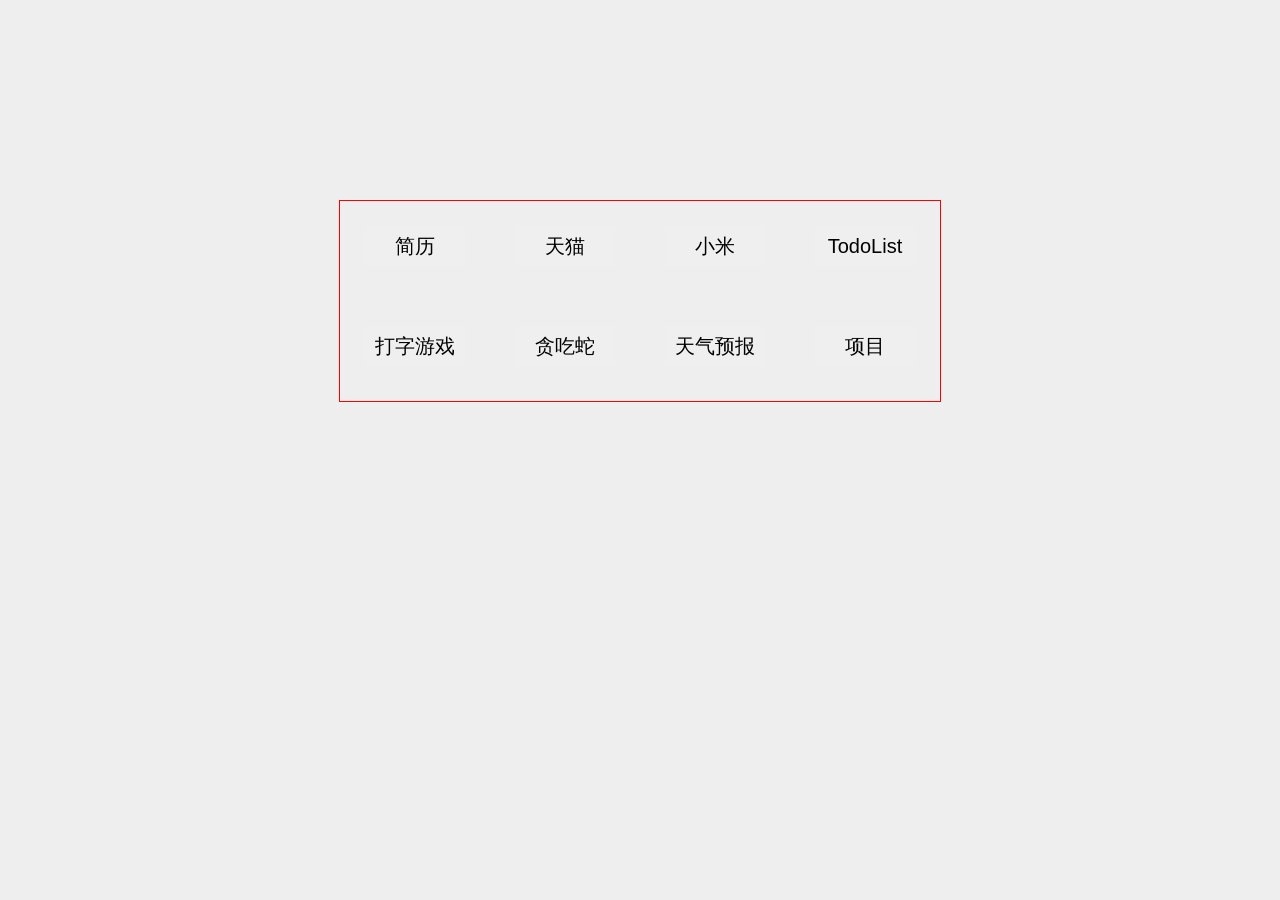
==== index.html @ dce95ee4 "7" ====
<!doctype html>
<html lang="en">
<head>
    <meta charset="UTF-8">
    <meta name="viewport"
          content="width=device-width, user-scalable=no, initial-scale=1.0, maximum-scale=1.0, minimum-scale=1.0">
    <meta http-equiv="X-UA-Compatible" content="ie=edge">
    <title>Document</title>
    <style>
        body{
            background: #eeeeee;
        }
        .box{
            width:600px;
            height:200px;
            border:1px solid red;
            margin:200px auto;
        }
        .innerbox{
            width:100%;
            height:100px;
            display:flex;
            justify-content: space-around;
        }
        input{
            width:100px;
            height:40px;
            font-size: 20px;
            margin-top: 25px;
            border:0;
            cursor: pointer;
        }
        input:hover{
            background: #3780ff;
        }
    </style>
</head>
<body>
<div class="box">
    <div class="innerbox">
        <a href="https://luxiaoyuancc.github.io/resume"><input type="button" value="简历"></a>
        <a href="https://luxiaoyuancc.github.io/Tmall/"><input type="button" value="天猫"></a>
        <a href="https://luxiaoyuancc.github.io/mi/"><input type="button" value="小米"></a>
        <a href="http://www.baidu.com"><input type="button" value="TodoList"></a>
    </div>
    <div class="innerbox">
        <a href="http://www.baidu.com"><input type="button" value="打字游戏"></a>
        <a href="http://www.baidu.com"><input type="button" value="贪吃蛇"></a>
        <a href="http://www.baidu.com"><input type="button" value="天气预报"></a>
        <a href="http://www.baidu.com"><input type="button" value="项目"></a>
    </div>
</div>
</body>
</html>
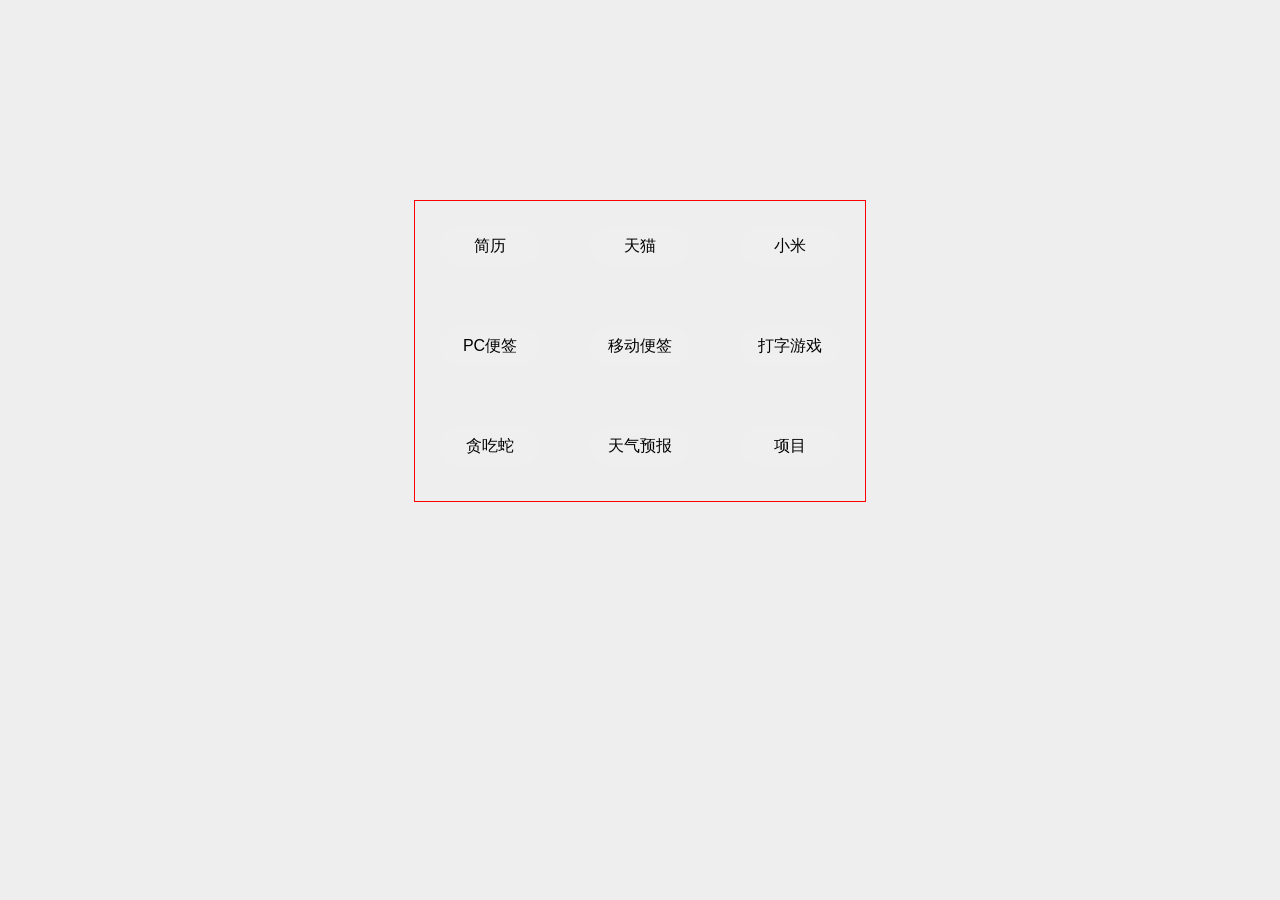
==== commit 71cfff57: "9" ====
--- a/index.html
+++ b/index.html
@@ -11,8 +11,8 @@
             background: #eeeeee;
         }
         .box{
-            width:600px;
-            height:200px;
+            width:450px;
+            height:300px;
             border:1px solid red;
             margin:200px auto;
         }
@@ -25,10 +25,11 @@
         input{
             width:100px;
             height:40px;
-            font-size: 20px;
+            font-size: 16px;
             margin-top: 25px;
             border:0;
             cursor: pointer;
+            border-radius: 50px;
         }
         input:hover{
             background: #3780ff;
@@ -41,10 +42,13 @@
         <a href="https://luxiaoyuancc.github.io/resume"><input type="button" value="简历"></a>
         <a href="https://luxiaoyuancc.github.io/Tmall/"><input type="button" value="天猫"></a>
         <a href="https://luxiaoyuancc.github.io/mi/"><input type="button" value="小米"></a>
-        <a href="http://www.baidu.com"><input type="button" value="TodoList"></a>
     </div>
     <div class="innerbox">
+        <a href="https://luxiaoyuancc.github.io/listForPC/"><input type="button" value="PC便签"></a>
+        <a href="https://luxiaoyuancc.github.io/listForPhone/"><input type="button" value="移动便签"></a>
         <a href="http://www.baidu.com"><input type="button" value="打字游戏"></a>
+    </div>
+    <div class="innerbox">
         <a href="http://www.baidu.com"><input type="button" value="贪吃蛇"></a>
         <a href="http://www.baidu.com"><input type="button" value="天气预报"></a>
         <a href="http://www.baidu.com"><input type="button" value="项目"></a>
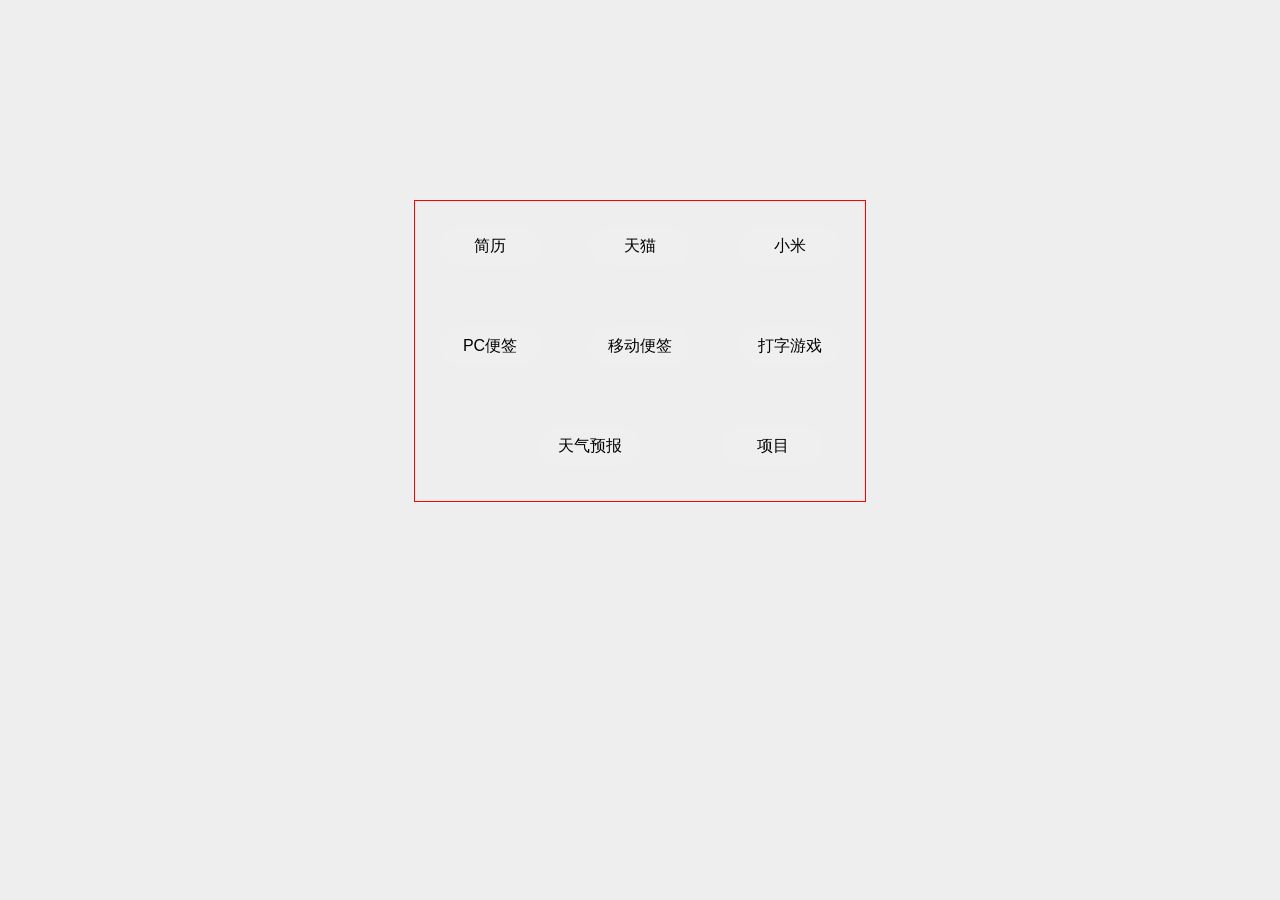
==== commit 53321e4a: "20" ====
--- a/index.html
+++ b/index.html
@@ -6,6 +6,7 @@
           content="width=device-width, user-scalable=no, initial-scale=1.0, maximum-scale=1.0, minimum-scale=1.0">
     <meta http-equiv="X-UA-Compatible" content="ie=edge">
     <title>Document</title>
+    <base target="_blank" />
     <style>
         body{
             background: #eeeeee;
@@ -34,6 +35,9 @@
         input:hover{
             background: #3780ff;
         }
+        input:focus{
+            outline: none;
+        }
     </style>
 </head>
 <body>
@@ -46,11 +50,11 @@
     <div class="innerbox">
         <a href="https://luxiaoyuancc.github.io/listForPC/"><input type="button" value="PC便签"></a>
         <a href="https://luxiaoyuancc.github.io/listForPhone/"><input type="button" value="移动便签"></a>
-        <a href="http://www.baidu.com"><input type="button" value="打字游戏"></a>
+        <a href="https://luxiaoyuancc.github.io/WordGame/"><input type="button" value="打字游戏"></a>
     </div>
     <div class="innerbox">
-        <a href="http://www.baidu.com"><input type="button" value="贪吃蛇"></a>
-        <a href="http://www.baidu.com"><input type="button" value="天气预报"></a>
+        <a href="https://luxiaoyuancc.github.io/tanchishe/" value="贪吃蛇"></a>
+        <a href="https://luxiaoyuancc.github.io/tianqiyubao/"><input type="button" value="天气预报"></a>
         <a href="http://www.baidu.com"><input type="button" value="项目"></a>
     </div>
 </div>
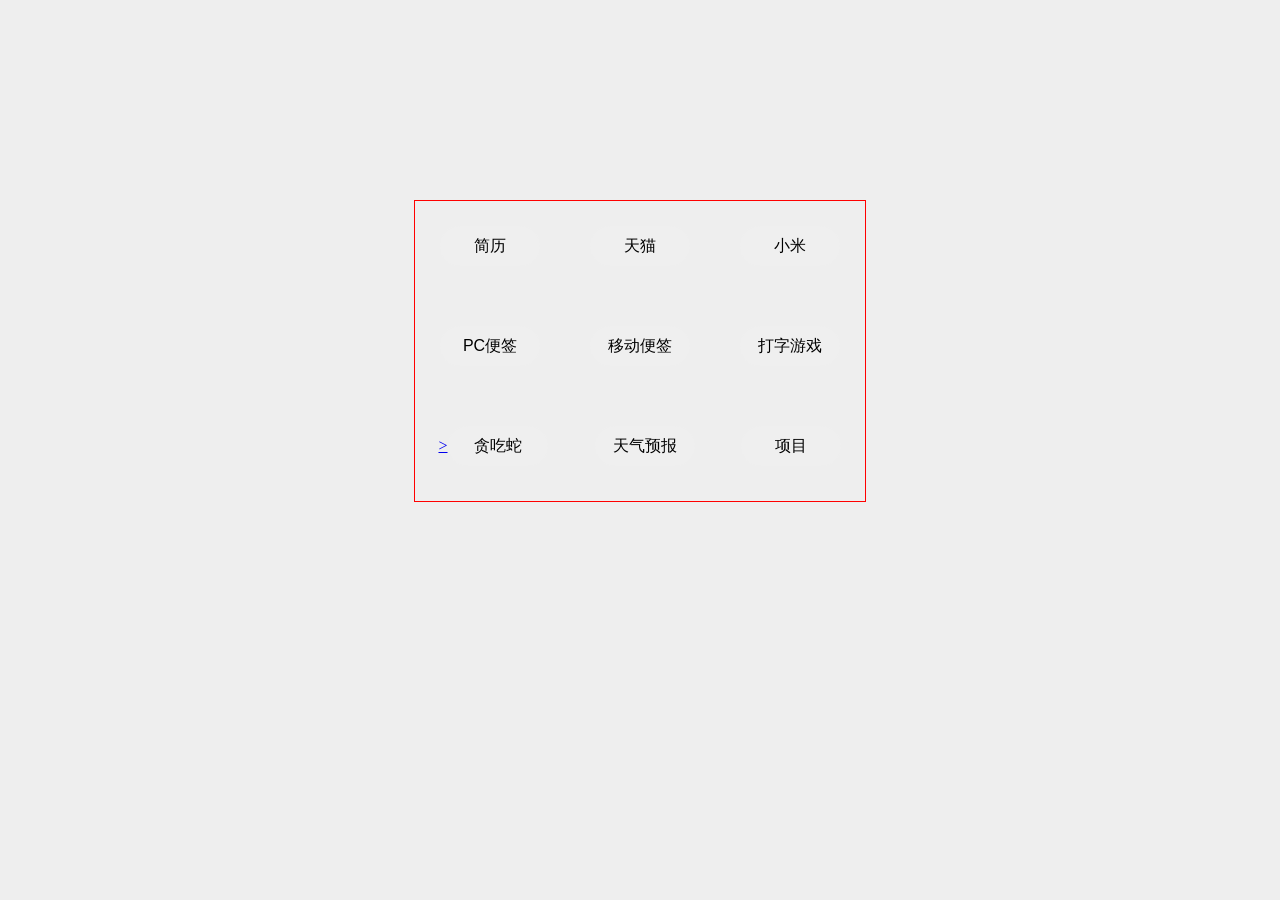
==== commit 08e47405: "22" ====
--- a/index.html
+++ b/index.html
@@ -53,9 +53,9 @@
         <a href="https://luxiaoyuancc.github.io/WordGame/"><input type="button" value="打字游戏"></a>
     </div>
     <div class="innerbox">
-        <a href="https://luxiaoyuancc.github.io/tanchishe/" value="贪吃蛇"></a>
+        <a href="https://luxiaoyuancc.github.io/tanchishe/">><input type="button" value="贪吃蛇"></a>
         <a href="https://luxiaoyuancc.github.io/tianqiyubao/"><input type="button" value="天气预报"></a>
-        <a href="http://www.baidu.com"><input type="button" value="项目"></a>
+        <a href="https://luxiaoyuancc.github.io/xiangmu/"><input type="button" value="项目"></a>
     </div>
 </div>
 </body>
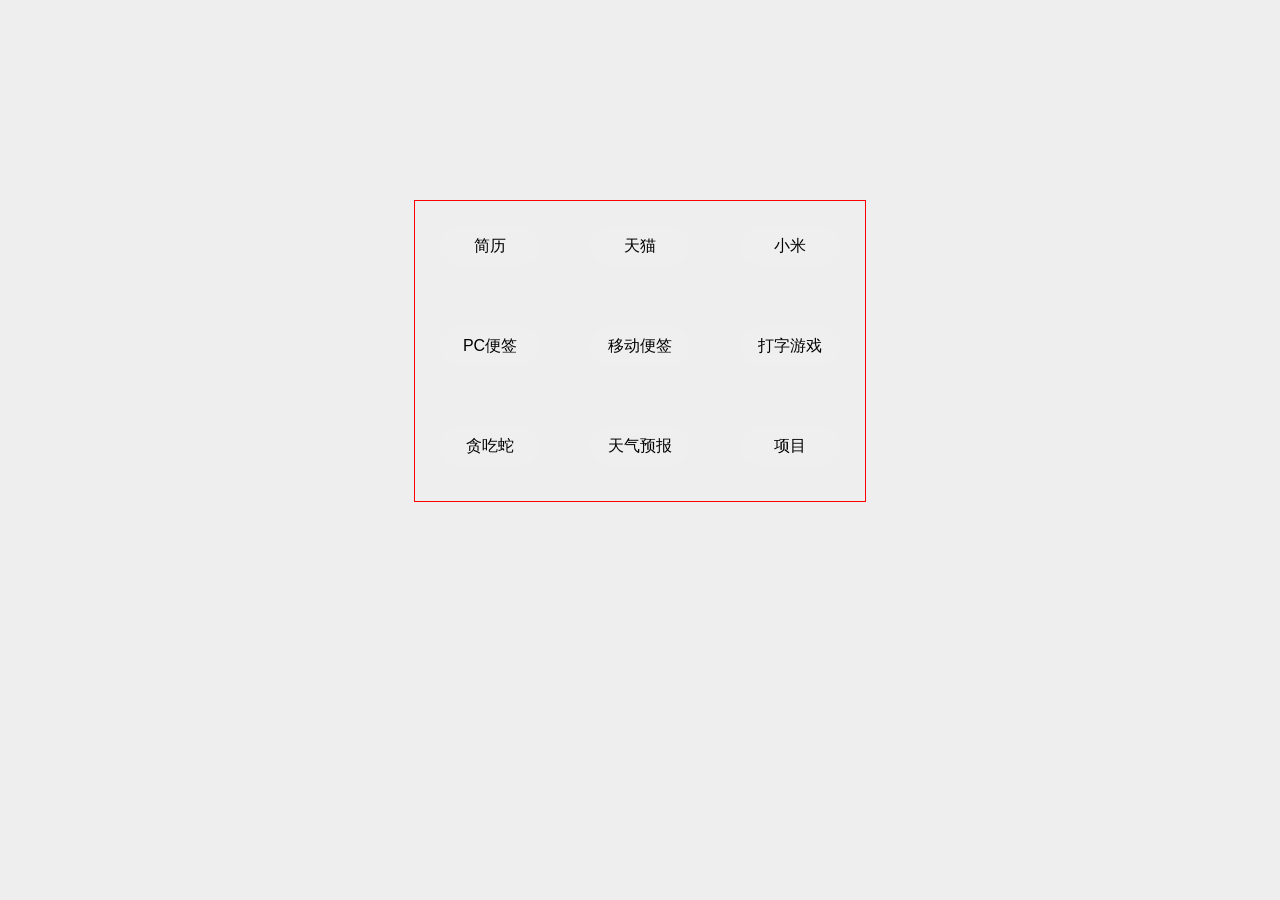
==== commit ef14e8a2: "23" ====
--- a/index.html
+++ b/index.html
@@ -53,7 +53,7 @@
         <a href="https://luxiaoyuancc.github.io/WordGame/"><input type="button" value="打字游戏"></a>
     </div>
     <div class="innerbox">
-        <a href="https://luxiaoyuancc.github.io/tanchishe/">><input type="button" value="贪吃蛇"></a>
+        <a href="https://luxiaoyuancc.github.io/tanchishe/"><input type="button" value="贪吃蛇"></a>
         <a href="https://luxiaoyuancc.github.io/tianqiyubao/"><input type="button" value="天气预报"></a>
         <a href="https://luxiaoyuancc.github.io/xiangmu/"><input type="button" value="项目"></a>
     </div>
